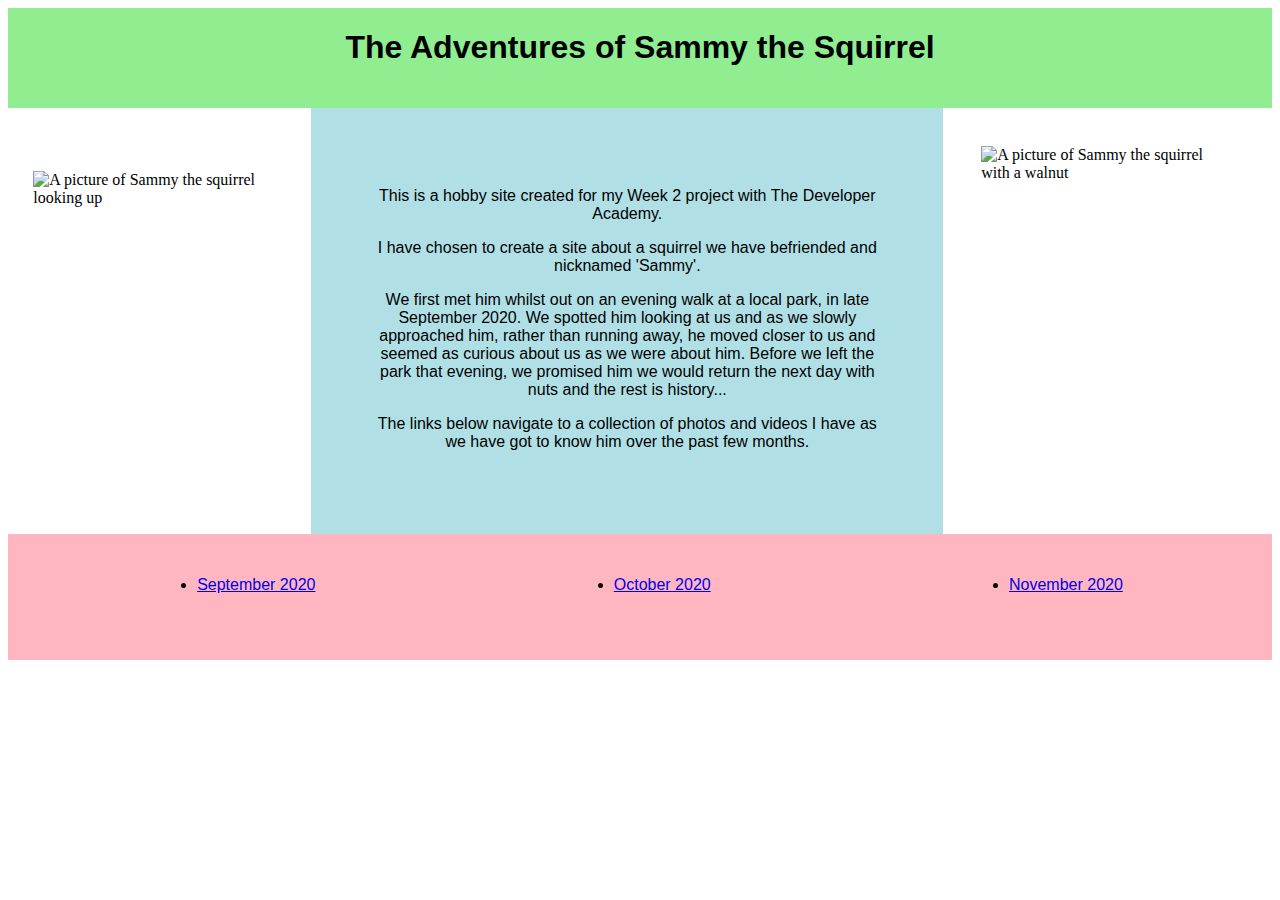
==== index.html @ 5cde9c0e "Add files via upload" ====
<!DOCTYPE html>
<html>
    <head>
        <link rel="stylesheet" type="text/css" href="layout.css">
        <title>Hobby Site Project</title>
    </head>

    <body>
        <div id="container">

            <div id="header">
                <h1>The Adventures of Sammy the Squirrel</h1>
            </div>

            <div id="left">
                <img src="Images/Sammy.jpg" alt="A picture of Sammy the squirrel looking up" height="100%" width="100%">
            </div>

            <div id="body">
                <p>This is a hobby site created for my Week 2 project with The Developer Academy.</p>
                <p>I have chosen to create a site about a squirrel we have befriended and nicknamed 'Sammy'. </p>
                <p>We first met him whilst out on an evening walk at a local park, in late September 2020. We spotted him looking at us and as we slowly approached him, rather than running away, he moved closer to us and seemed as curious about us as we were about him. Before we left the park that evening, we promised him we would return the next day with nuts and the rest is history...</p>
                <p>The links below navigate to a collection of photos and videos I have as we have got to know him over the past few months.</p>
            </div>

            <div id="right"> 
                <img src="Images/Sammy.png" alt="A picture of Sammy the squirrel with a walnut" height="353px" width="100%">
            </div>

            <div id="footer">

                <ul class="navbar">
                    <li><a href="page1.html">September 2020</a></li>
                    <li><a href="page2.html">October 2020</a></li>
                    <li><a href="page3.html">November 2020</a></li>
                </ul>

            </div>

        </div>

    </body>

</html>
---- layout.css ----
#header
{
    float:left;
    text-align: center;
    font-family: Arial, Helvetica, sans-serif;
    background-color: lightgreen;
    height:100px;
    width:100%;
}

#left
{
    padding: 2%;
    padding-top: 5%;
    float:left;
    background-color: white;
    height:300px;
    width:20%;
}

#body
{
    float:left;
    text-align: center;
    font-family: Arial, Helvetica, sans-serif;
    font-size: medium;
    padding: 5%;
    background-color: powderblue;
    height: 300px;
    width:40%;
}

#right
{
    padding: 3%;
    float:right;
    background-color:white;
    height:300px;
    width:20%;
}

#footer
{
    padding-top: 2%;
    float: left;
    font-family: Arial, Helvetica, sans-serif;
    background-color: lightpink;
    height:100px;
    width:100%;
}
.navbar 
{
    display:flex;
    justify-content: space-around;
    font-family: Arial, Helvetica, sans-serif;
}
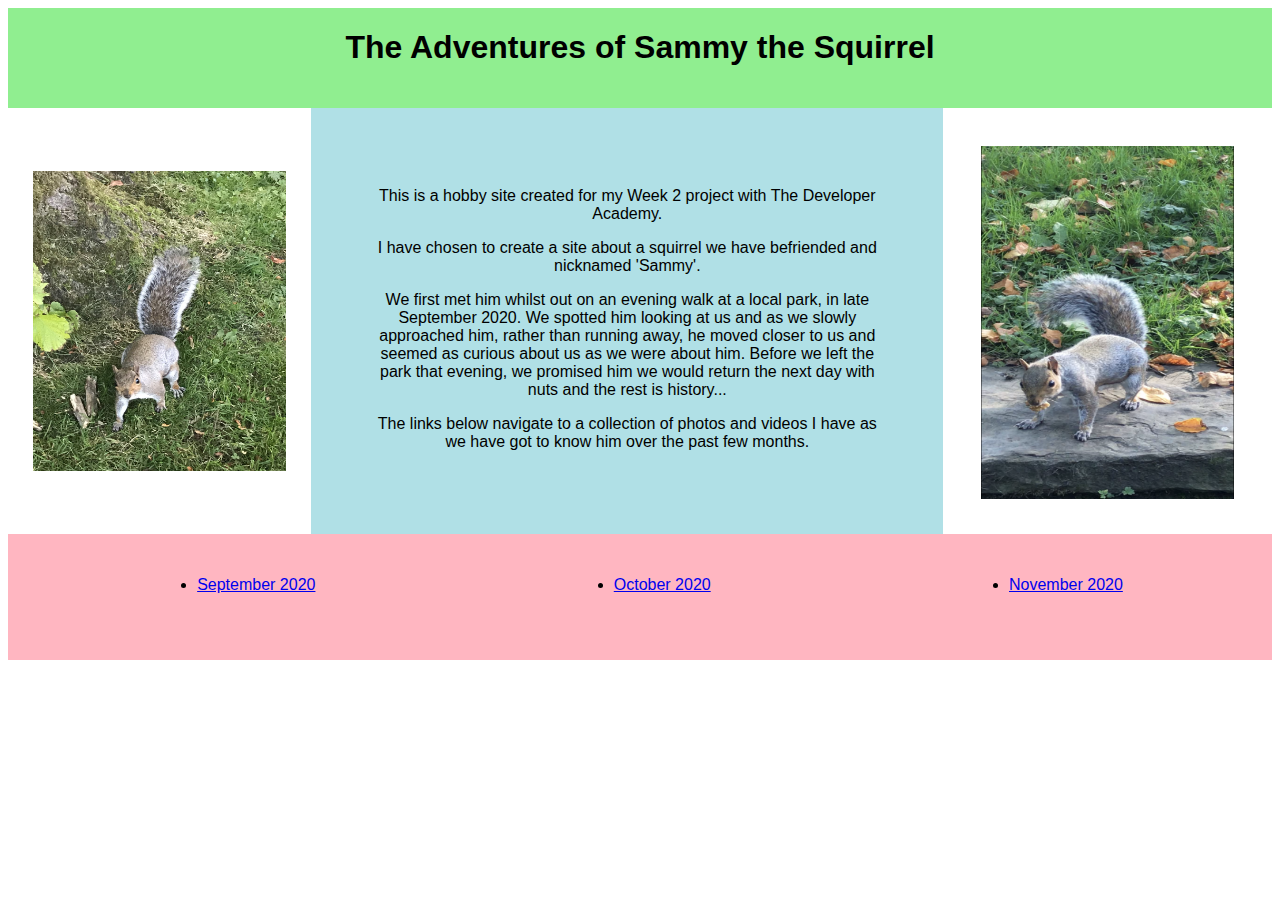
==== commit 62c0cb82: "Update index.html" ====
--- a/index.html
+++ b/index.html
@@ -13,7 +13,7 @@
             </div>
 
             <div id="left">
-                <img src="Images/Sammy.jpg" alt="A picture of Sammy the squirrel looking up" height="100%" width="100%">
+                <img src="Sammy.jpg" alt="A picture of Sammy the squirrel looking up" height="100%" width="100%">
             </div>
 
             <div id="body">
@@ -24,7 +24,7 @@
             </div>
 
             <div id="right"> 
-                <img src="Images/Sammy.png" alt="A picture of Sammy the squirrel with a walnut" height="353px" width="100%">
+                <img src="Sammy.png" alt="A picture of Sammy the squirrel with a walnut" height="353px" width="100%">
             </div>
 
             <div id="footer">
@@ -41,4 +41,4 @@
 
     </body>
 
-</html>+</html>
